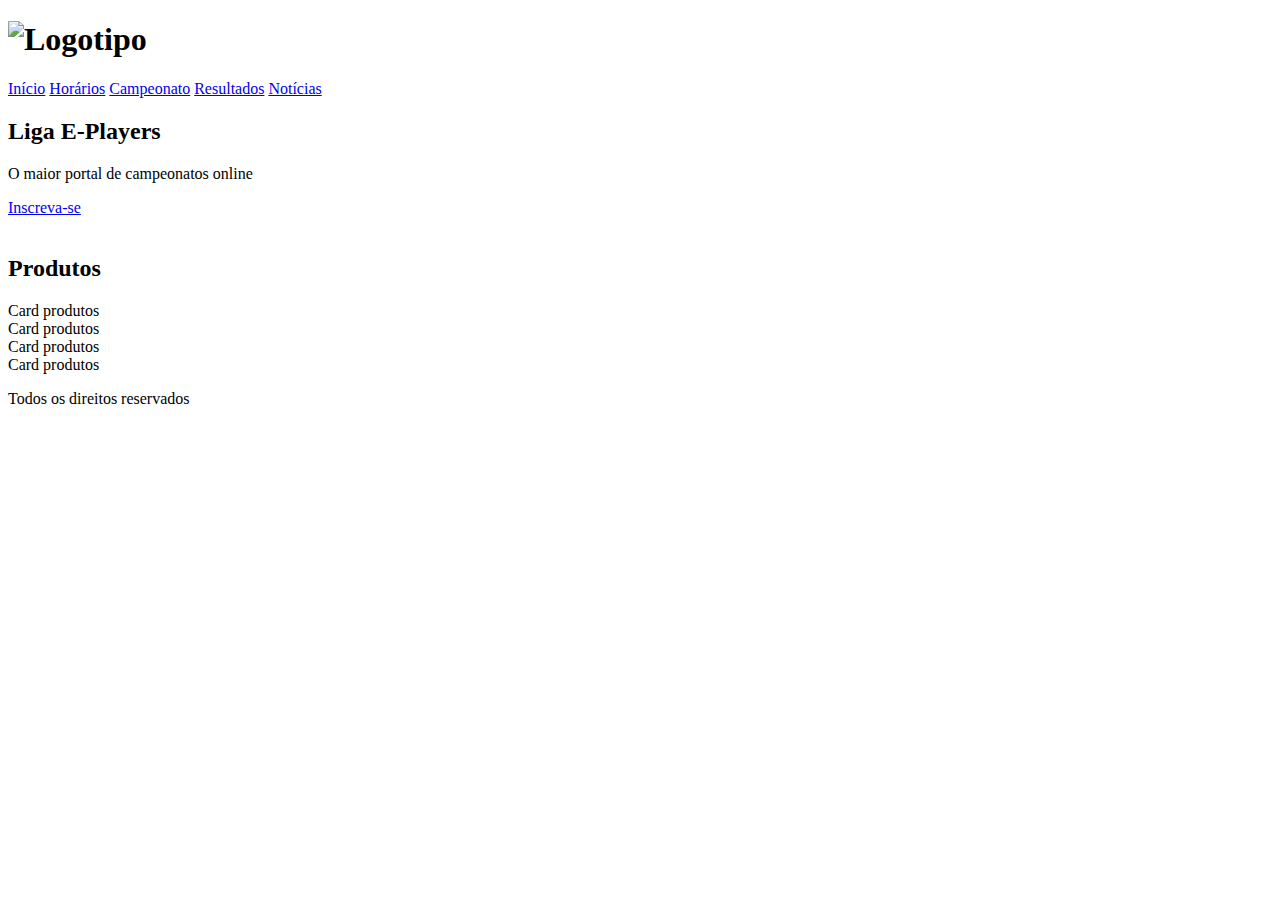
==== index.html @ a1ede2ae "teste" ====
<!DOCTYPE html>
<html lang="pt-BR">

<head>
    <meta charset="UTF-8">
    <meta http-equiv="X-UA-Compatible" content="IE=edge">
    <meta name="viewport" content="width=device-width, initial-scale=1.0">
    <title>E-Players</title>
    <!-- Latest compiled and minified CSS -->
    <!-- CSS only -->
<link href="https://cdn.jsdelivr.net/npm/bootstrap@5.2.0-beta1/dist/css/bootstrap.min.css" rel="stylesheet" integrity="sha384-0evHe/X+R7YkIZDRvuzKMRqM+OrBnVFBL6DOitfPri4tjfHxaWutUpFmBp4vmVor" crossorigin="anonymous">


    <link rel="stylesheet" href="css/style.css">
</head>

<body> 

    <header class="cabecalho">

        <div class="container-grid header-flex">
            <h1>
                <img src="images/logo.svg" alt="Logotipo" title="E-Players Logotipo">
            </h1>
            <nav class="menu-principal">
                <a href="endereço da página">Início</a>
                <a href="#">Horários</a>
                <a href="#">Campeonato</a>
                <a href="#">Resultados</a>
                <a href="#">Notícias</a>
            </nav>

        </div>
    </header>

    <main>
        <section class="banner">
            <div class="container-grid banner-box">
                <div class="banner-info">
                    <h2>Liga E-Players</h2>
                    <p>O maior portal de campeonatos online</p>
                    <a href="#">Inscreva-se</a>
                </div>
            </div>
        </section>

        <section class="jogos">
            <div class="container-grid jogos-images">
                <img src="./images/patrocinadores/f1-logo.png" alt="">
                <img src="./images/patrocinadores/lol-logo.png" alt="">
                <img src="./images/patrocinadores/cs-logo.png" alt="">
                <img src="./images/patrocinadores/valorant.png" alt="">
                <img src="./images/patrocinadores/fifa.png" alt="">
            </div>
        </section>
        <!-- bootstrap -->
        <section class="produtos">


            <div class="container">
                <div class="row">
                    <div class="col-12">
                        <h2>Produtos</h2>
                    </div>
                </div>

                <div class="row">
                    <div class="col-md-3">
                        Card produtos
                    </div>
                    <div class="col-md-3">
                        Card produtos
                    </div>
                    <div class="col-md-3">
                        Card produtos
                    </div>
                    <div class="col-md-3">
                        Card produtos
                    </div>
                </div>
            </div>

        </section>

    </main>


    <footer>
        <p>Todos os direitos reservados</p>
    </footer>







    <!-- Acessibilidade nvda -->
    <!-- SEO  -->
</body>

</html>
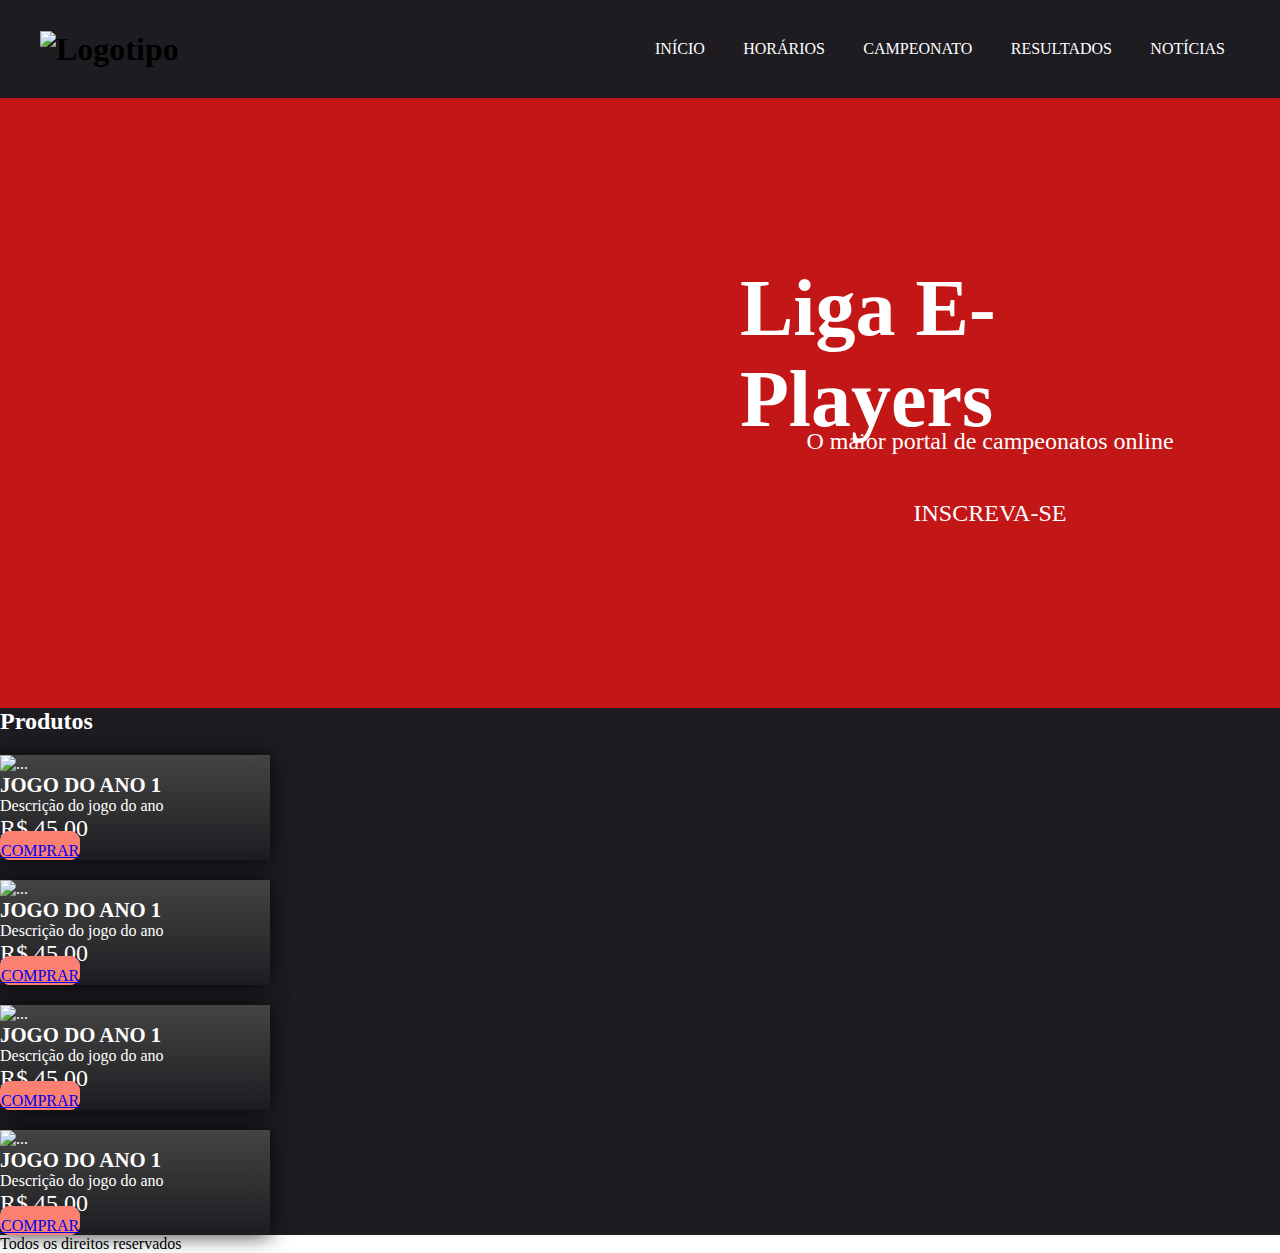
==== commit a49962fb: "Configura o header mobile e Adiciona Javascript" ====
--- a/index.html
+++ b/index.html
@@ -8,28 +8,30 @@
     <title>E-Players</title>
     <!-- Latest compiled and minified CSS -->
     <!-- CSS only -->
-<link href="https://cdn.jsdelivr.net/npm/bootstrap@5.2.0-beta1/dist/css/bootstrap.min.css" rel="stylesheet" integrity="sha384-0evHe/X+R7YkIZDRvuzKMRqM+OrBnVFBL6DOitfPri4tjfHxaWutUpFmBp4vmVor" crossorigin="anonymous">
+    <link href="https://cdn.jsdelivr.net/npm/bootstrap@5.2.0-beta1/dist/css/bootstrap.min.css" rel="stylesheet"
+        integrity="sha384-0evHe/X+R7YkIZDRvuzKMRqM+OrBnVFBL6DOitfPri4tjfHxaWutUpFmBp4vmVor" crossorigin="anonymous">
 
 
     <link rel="stylesheet" href="css/style.css">
 </head>
 
-<body> 
+<body>
 
     <header class="cabecalho">
 
         <div class="container-grid header-flex">
             <h1>
-                <img src="images/logo.svg" alt="Logotipo" title="E-Players Logotipo">
+                <img class="logotipo" src="images/logo.svg" alt="Logotipo" title="E-Players Logotipo">
             </h1>
-            <nav class="menu-principal">
-                <a href="endereço da página">Início</a>
+            <nav id="menu-principal" class="menu-principal">
+                <a href="#">Início</a>
                 <a href="#">Horários</a>
                 <a href="#">Campeonato</a>
                 <a href="#">Resultados</a>
                 <a href="#">Notícias</a>
             </nav>
 
+            <img onclick="mostraEscondeMenu();" class="menu-bars" src="./images/bars.svg" alt="Menu de Barras" title="Menu de Barras">
         </div>
     </header>
 
@@ -65,20 +67,66 @@
                 </div>
 
                 <div class="row">
-                    <div class="col-md-3">
-                        Card produtos
+
+                    <div class="col-12 col-md-6 col-lg-3 d-flex justify-content-center">
+                        <div class="card" style="width: 18rem;">
+                            <img src="./images/cardnews.jpg" class="card-img-top" alt="...">
+                            <div class="card-body">
+
+                                <h5 class="card-title">Jogo do ano 1</h5>
+                                <p class="card-text">Descrição do jogo do ano</p>
+                                <p class="card-title card-price">R$ 45,00</p>
+                                <a href="#" class="btn btn-danger">Comprar</a>
+
+                            </div>
+                        </div>
                     </div>
-                    <div class="col-md-3">
-                        Card produtos
+
+                    <div class="col-12 col-md-6 col-lg-3 d-flex justify-content-center">
+                        <div class="card" style="width: 18rem;">
+                            <img src="./images/cardnews.jpg" class="card-img-top" alt="...">
+                            <div class="card-body">
+
+                                <h5 class="card-title">Jogo do ano 1</h5>
+                                <p class="card-text">Descrição do jogo do ano</p>
+                                <p class="card-title card-price">R$ 45,00</p>
+                                <a href="#" class="btn btn-danger">Comprar</a>
+
+                            </div>
+                        </div>
                     </div>
-                    <div class="col-md-3">
-                        Card produtos
+
+                    <div class="col-12 col-md-6 col-lg-3 d-flex justify-content-center">
+                        <div class="card" style="width: 18rem;">
+                            <img src="./images/cardnews.jpg" class="card-img-top" alt="...">
+                            <div class="card-body">
+
+                                <h5 class="card-title">Jogo do ano 1</h5>
+                                <p class="card-text">Descrição do jogo do ano</p>
+                                <p class="card-title card-price">R$ 45,00</p>
+                                <a href="#" class="btn btn-danger">Comprar</a>
+
+                            </div>
+                        </div>
                     </div>
-                    <div class="col-md-3">
-                        Card produtos
+
+                    <div class="col-12 col-md-6 col-lg-3 d-flex justify-content-center">
+                        <div class="card" style="width: 18rem;">
+                            <img src="./images/cardnews.jpg" class="card-img-top" alt="...">
+                            <div class="card-body">
+
+                                <h5 class="card-title">Jogo do ano 1</h5>
+                                <p class="card-text">Descrição do jogo do ano</p>
+                                <p class="card-title card-price">R$ 45,00</p>
+                                <a href="#" class="btn btn-danger">Comprar</a>
+
+                            </div>
+                        </div>
                     </div>
-                </div>
-            </div>
+
+                    
+                </div><!-- FIM DA LINHA DE PRODUTOS -->
+            </div><!-- FIM DO CONTAINER DE PRODUTOS -->
 
         </section>
 
@@ -89,14 +137,9 @@
         <p>Todos os direitos reservados</p>
     </footer>
 
-
-
-
-
-
-
     <!-- Acessibilidade nvda -->
     <!-- SEO  -->
+    <script src="./js/script.js"></script>
 </body>
 
 </html>--- a/css/style.css
+++ b/css/style.css
@@ -0,0 +1,283 @@
+@font-face {
+    font-family: "Roboto-Regular";
+    src: url(../fonts/Roboto/Roboto-Regular.ttf);
+}
+
+@font-face {
+    font-family: "Roboto-Medium";
+    src: url(../fonts/Roboto/Roboto-Medium.ttf);
+}
+
+@font-face {
+    font-family: "TitilliumWeb-SemiBold";
+    src: url(../fonts/Titillium_Web/TitilliumWeb-SemiBold.ttf);
+}
+
+
+/* Reset */
+.jogos {
+    display: none;
+}
+* {
+    margin: 0;
+    padding: 0;
+    box-sizing: border-box;
+}
+
+body {
+    font-family: "Roboto-Regular";
+}
+
+.cabecalho {
+    background-color: #1E1C21;
+    padding-top: 20px;
+    padding-bottom: 20px;
+}
+
+.container-grid {
+    /* border:1px solid salmon; */
+    max-width: 1200px;
+    margin: 0 auto;
+    /* border: 1px solid white; */
+}
+
+.header-flex {
+    display: flex;
+    justify-content: space-between;
+    align-items: center;
+}
+
+
+
+/* navbar */
+.menu-principal {
+    width: 50%;
+    /* border: 1px solid white; */
+    display: flex;
+    justify-content: space-between;
+    align-items: center;
+}
+
+.menu-principal a {
+    color: white;
+    text-decoration: none;
+    text-transform: uppercase;
+    /* border: 1px solid red; */
+    padding: 20px 15px 20px 15px;
+}
+
+/* ************** MAIN ***************/
+.banner {
+    width: 100%;
+    height: 610px;
+    background-color: #C31616;
+    background-image: url(../images/banner_pilotos.png);
+    background-repeat: no-repeat;
+}
+
+/* caixa da liga inscreva-se */
+.banner-box {
+    display: flex;
+    justify-content: flex-end;
+    align-items: center;
+    height: 100% !important;
+    /* border: 1px solid white; */
+}
+
+.banner-info {
+    display: flex;
+    flex-direction: column;
+    justify-content: space-between;
+    color: white;
+    width: 500px;
+    height: 280px;
+    /* border: 1px solid white; */
+}
+
+.banner-info h2 {
+    font-family: "TitilliumWeb-SemiBold";
+    font-size: 80px;
+}
+
+.banner-info p {
+    font-family: "Roboto-Medium";
+    text-align: center;
+    font-size: 24px;
+    margin-top: -45px;
+}
+
+.banner-info a {
+    color: white;
+    font-size: 24px;
+    background-color: #C31616;
+    width: 270px;
+    height: 60px;
+
+
+    /* align-self: center; */
+    /* margin-left: auto; */
+    /* margin-right: auto; */
+    margin-inline: auto;
+
+    border-radius: 12px;
+    display: flex;
+    justify-content: center;
+    align-items: center;
+    text-decoration: none;
+    text-transform: uppercase;
+    cursor: pointer;
+
+}
+
+/* banner jogos/patrocidados */
+.jogos {
+    background-color: #1E1C21;
+}
+
+.jogos-images {
+    display: flex;
+    justify-content: space-between;
+    align-items: center;
+    padding: 10px 0;
+}
+
+
+/* produtos */
+.produtos {
+    background-color: #1E1C21;
+}
+
+.produtos h2,
+.row {
+    margin: 0;
+    color: white;
+}
+
+/* personalização bootstrap */
+.container {
+    max-width: 1200px;
+}
+
+.btn-danger {
+    background-color: salmon;
+    border: 1px solid salmon;
+}
+
+.btn-danger:hover {
+    background-color: #f76555;
+    border: 1px solid #f76555;
+}
+
+.card {
+    max-width: 270px;
+    margin-top: 20px;
+    color: white;
+    border: none;
+    box-shadow: 0px 0px 20px rgba(0, 0, 0, 0.8);
+    background-image: linear-gradient(to bottom, #444444, #1e1c21);
+}
+
+.card .btn {
+    width: 100%;
+    margin-top: 20px;
+    padding-top: 10px;
+    padding-top: 10px;
+    text-transform: uppercase !important;
+    border-radius: 10px;
+}
+
+.card-title {
+    text-transform: uppercase;
+    font-family: "TitilliumWeb-SemiBold";
+    font-size: 1.3rem;
+}
+
+.card-price {
+    font-family: "TitilliumWeb-SemiBold";
+    font-size: 1.5rem;
+}
+
+
+
+/* Medias */
+
+/* Celular: 0 767px */
+/* Tablets: 768px 991px */
+/* Desktops: >= 992px */
+
+/* Desktop */
+@media screen and (min-width: 992px) {
+    .menu-bars {
+        display: none;
+
+    }
+}
+/* Tablets */
+@media screen and (max-width: 991px) {
+    .cabecalho {
+        padding: 20px 25px;
+
+    }
+
+    .header-flex {
+        height: 60px;
+
+    }
+
+    .menu-bars {
+        width: 40px;
+        color: white;
+    }
+
+
+}
+
+/* celular */
+@media screen and (max-width: 767px) {
+
+    .logotipo {
+        width: 150px;
+    }
+
+    .menu-bars {
+        width: 25px;
+    }
+
+    /* 
+        Precisa corrigir/mover para mídia de tablets 
+        pois estamos fazendo "DESKTOP FIRST" 
+        senão o trabalho poderá ser dobrado 
+    ß*/
+    .navbarShow {
+        left: 0 !important;
+    }
+    /* navbar */
+    .menu-principal {
+        position: fixed; /* viewport/janela */
+        bottom: 0;
+        left: -80%;
+        z-index: 10;
+
+        width: 80%;
+        height: 100%;
+        background-color: #1E1C21;
+
+        /* já tem flexbox */
+        flex-direction: column;
+        justify-content: center;
+        
+        transition: left 0.5s;
+    }
+
+    .menu-principal a {
+        display: flex;
+        justify-content: center;
+        align-items: center;
+
+        width: 80%;
+        height: 30px;
+        margin-bottom: 20px;
+        text-align: center;
+        /* background-color: rgba(255, 255, 255, 0.8); */
+    }
+}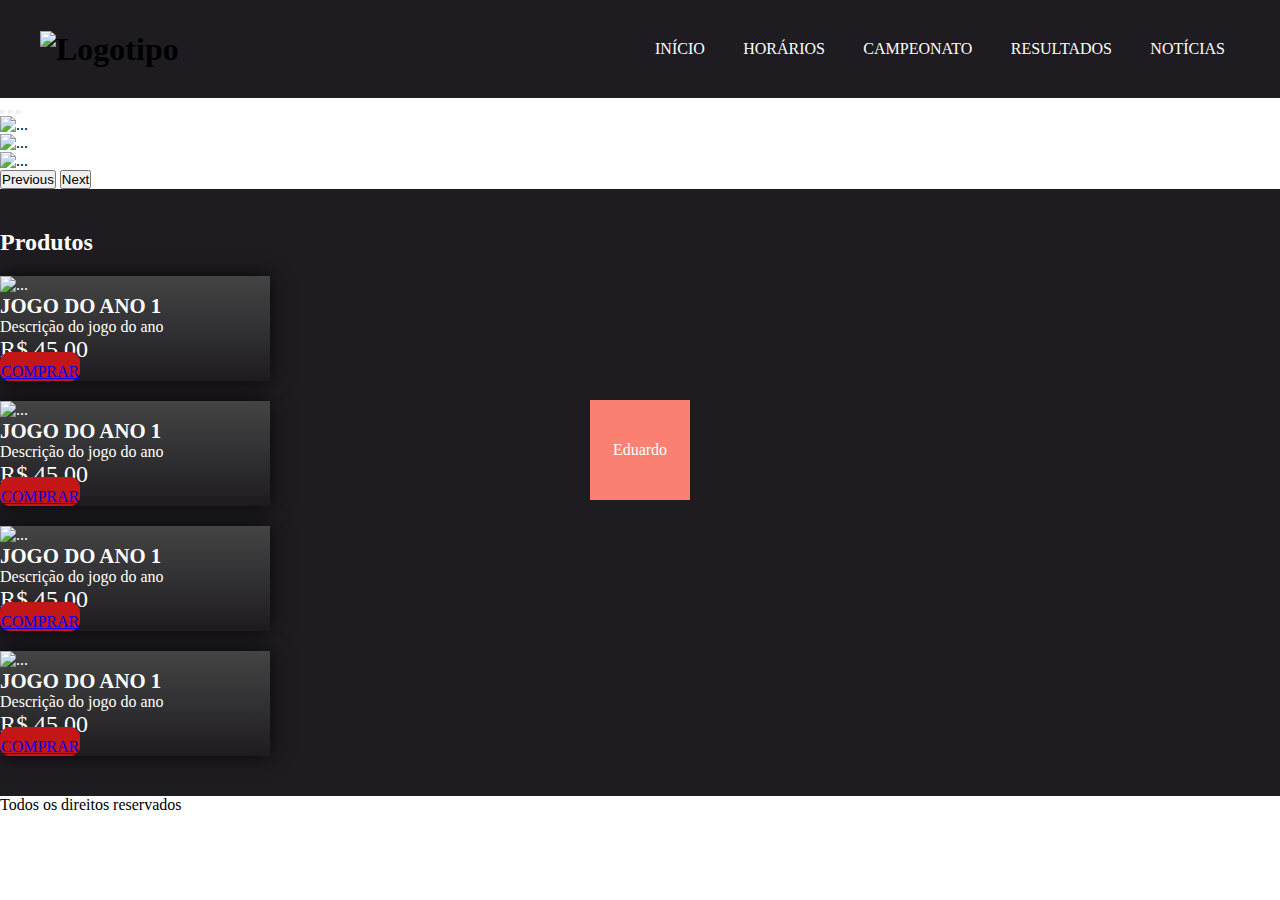
==== commit 74ae30ff: "Aula Encontro Remoto 5" ====
--- a/index.html
+++ b/index.html
@@ -31,12 +31,58 @@
                 <a href="#">Notícias</a>
             </nav>
 
-            <img onclick="mostraEscondeMenu();" class="menu-bars" src="./images/bars.svg" alt="Menu de Barras" title="Menu de Barras">
+            <img onclick="mostraEscondeMenu();" class="menu-bars" src="./images/bars.svg" alt="Menu de Barras"
+                title="Menu de Barras">
         </div>
     </header>
 
     <main>
-        <section class="banner">
+
+
+
+        <!-- CAROUSEL BOOTSTRAP -->
+        <div id="carouselExampleIndicators" class="carousel slide" data-bs-ride="carousel">
+            <div class="info-test">
+                Eduardo
+            </div>
+            <div class="carousel-indicators">
+                <button type="button" data-bs-target="#carouselExampleIndicators" data-bs-slide-to="0" class="active"
+                    aria-current="true" aria-label="Slide 1"></button>
+                <button type="button" data-bs-target="#carouselExampleIndicators" data-bs-slide-to="1"
+                    aria-label="Slide 2"></button>
+                <button type="button" data-bs-target="#carouselExampleIndicators" data-bs-slide-to="2"
+                    aria-label="Slide 3"></button>
+            </div>
+            <div class="carousel-inner">
+                <div class="carousel-item active">
+                    <img src="./images/banner_pilotos.png" class="d-block w-100" alt="...">
+                </div>
+                <div class="carousel-item">
+                    <img src="./images/banner_lol.png" class="d-block w-100" alt="...">
+                </div>
+                <div class="carousel-item">
+                    <img src="./images/banner_cs.png" class="d-block w-100" alt="...">
+                </div>
+            </div>
+            <button class="carousel-control-prev" type="button" data-bs-target="#carouselExampleIndicators"
+                data-bs-slide="prev">
+                <span class="carousel-control-prev-icon" aria-hidden="true"></span>
+                <span class="visually-hidden">Previous</span>
+            </button>
+            <button class="carousel-control-next" type="button" data-bs-target="#carouselExampleIndicators"
+                data-bs-slide="next">
+                <span class="carousel-control-next-icon" aria-hidden="true"></span>
+                <span class="visually-hidden">Next</span>
+            </button>
+        </div>
+
+
+
+
+
+
+        <!-- BANNER HTML e CSS na mão -->
+        <!-- <section class="banner">
             <div class="container-grid banner-box">
                 <div class="banner-info">
                     <h2>Liga E-Players</h2>
@@ -44,7 +90,9 @@
                     <a href="#">Inscreva-se</a>
                 </div>
             </div>
-        </section>
+        </section> -->
+
+
 
         <section class="jogos">
             <div class="container-grid jogos-images">
@@ -76,55 +124,55 @@
                                 <h5 class="card-title">Jogo do ano 1</h5>
                                 <p class="card-text">Descrição do jogo do ano</p>
                                 <p class="card-title card-price">R$ 45,00</p>
-                                <a href="#" class="btn btn-danger">Comprar</a>
-
-                            </div>
-                        </div>
-                    </div>
-
-                    <div class="col-12 col-md-6 col-lg-3 d-flex justify-content-center">
-                        <div class="card" style="width: 18rem;">
-                            <img src="./images/cardnews.jpg" class="card-img-top" alt="...">
-                            <div class="card-body">
-
-                                <h5 class="card-title">Jogo do ano 1</h5>
-                                <p class="card-text">Descrição do jogo do ano</p>
-                                <p class="card-title card-price">R$ 45,00</p>
-                                <a href="#" class="btn btn-danger">Comprar</a>
-
-                            </div>
-                        </div>
-                    </div>
-
-                    <div class="col-12 col-md-6 col-lg-3 d-flex justify-content-center">
-                        <div class="card" style="width: 18rem;">
-                            <img src="./images/cardnews.jpg" class="card-img-top" alt="...">
-                            <div class="card-body">
-
-                                <h5 class="card-title">Jogo do ano 1</h5>
-                                <p class="card-text">Descrição do jogo do ano</p>
-                                <p class="card-title card-price">R$ 45,00</p>
-                                <a href="#" class="btn btn-danger">Comprar</a>
-
-                            </div>
-                        </div>
-                    </div>
-
-                    <div class="col-12 col-md-6 col-lg-3 d-flex justify-content-center">
-                        <div class="card" style="width: 18rem;">
-                            <img src="./images/cardnews.jpg" class="card-img-top" alt="...">
-                            <div class="card-body">
-
-                                <h5 class="card-title">Jogo do ano 1</h5>
-                                <p class="card-text">Descrição do jogo do ano</p>
-                                <p class="card-title card-price">R$ 45,00</p>
-                                <a href="#" class="btn btn-danger">Comprar</a>
-
-                            </div>
-                        </div>
-                    </div>
-
-                    
+                                <a href="#" class="btn btn-danger btn-buy">Comprar</a>
+
+                            </div>
+                        </div>
+                    </div>
+
+                    <div class="col-12 col-md-6 col-lg-3 d-flex justify-content-center">
+                        <div class="card" style="width: 18rem;">
+                            <img src="./images/cardnews.jpg" class="card-img-top" alt="...">
+                            <div class="card-body">
+
+                                <h5 class="card-title">Jogo do ano 1</h5>
+                                <p class="card-text">Descrição do jogo do ano</p>
+                                <p class="card-title card-price">R$ 45,00</p>
+                                <a href="#" class="btn btn-danger btn-buy">Comprar</a>
+
+                            </div>
+                        </div>
+                    </div>
+
+                    <div class="col-12 col-md-6 col-lg-3 d-flex justify-content-center">
+                        <div class="card" style="width: 18rem;">
+                            <img src="./images/cardnews.jpg" class="card-img-top" alt="...">
+                            <div class="card-body">
+
+                                <h5 class="card-title">Jogo do ano 1</h5>
+                                <p class="card-text">Descrição do jogo do ano</p>
+                                <p class="card-title card-price">R$ 45,00</p>
+                                <a href="#" class="btn btn-danger btn-buy">Comprar</a>
+
+                            </div>
+                        </div>
+                    </div>
+
+                    <div class="col-12 col-md-6 col-lg-3 d-flex justify-content-center">
+                        <div class="card" style="width: 18rem;">
+                            <img src="./images/cardnews.jpg" class="card-img-top" alt="...">
+                            <div class="card-body">
+
+                                <h5 class="card-title">Jogo do ano 1</h5>
+                                <p class="card-text">Descrição do jogo do ano</p>
+                                <p class="card-title card-price">R$ 45,00</p>
+                                <a href="#" class="btn btn-danger btn-buy">Comprar</a>
+
+                            </div>
+                        </div>
+                    </div>
+
+
                 </div><!-- FIM DA LINHA DE PRODUTOS -->
             </div><!-- FIM DO CONTAINER DE PRODUTOS -->
 
@@ -139,6 +187,14 @@
 
     <!-- Acessibilidade nvda -->
     <!-- SEO  -->
+
+    <!-- jQuery -->
+    <script src="https://cdnjs.cloudflare.com/ajax/libs/jquery/3.6.0/jquery.min.js"></script>
+
+    <!-- JS do Bootstrap -->
+    <script src="https://cdn.jsdelivr.net/npm/bootstrap@5.1.3/dist/js/bootstrap.bundle.min.js"
+        integrity="sha384-ka7Sk0Gln4gmtz2MlQnikT1wXgYsOg+OMhuP+IlRH9sENBO0LRn5q+8nbTov4+1p"
+        crossorigin="anonymous"></script>
     <script src="./js/script.js"></script>
 </body>
 
--- a/css/style.css
+++ b/css/style.css
@@ -18,6 +18,7 @@
 .jogos {
     display: none;
 }
+
 * {
     margin: 0;
     padding: 0;
@@ -145,6 +146,11 @@
 /* produtos */
 .produtos {
     background-color: #1E1C21;
+    padding: 40px 0;
+}
+
+.produtos h2 {
+    font-size: 1.5rem;
 }
 
 .produtos h2,
@@ -159,13 +165,13 @@
 }
 
 .btn-danger {
-    background-color: salmon;
-    border: 1px solid salmon;
+    background-color: #C31616;
+    border: 1px solid #C31616;
 }
 
 .btn-danger:hover {
-    background-color: #f76555;
-    border: 1px solid #f76555;
+    background-color: #ac1515;
+    border: 1px solid #ac1515;
 }
 
 .card {
@@ -199,6 +205,21 @@
 
 
 
+
+.info-test {
+    position: absolute;
+    top: calc(50% - 50px);
+    left: calc(50% - 50px);
+    width: 100px;
+    height: 100px;
+    color: white;
+    z-index: 100;
+    background-color: salmon;
+    display: flex;
+    justify-content: center;
+    align-items: center;
+}
+
 /* Medias */
 
 /* Celular: 0 767px */
@@ -212,7 +233,8 @@
 
     }
 }
-/* Tablets */
+
+/**************** Tablets 0 até 991px *****************/
 @media screen and (max-width: 991px) {
     .cabecalho {
         padding: 20px 25px;
@@ -224,24 +246,19 @@
 
     }
 
+    .banner {
+        background-image: url(../images/banner_lol.png);
+    }
+
+    .banner-box {
+        justify-content: center;
+    }
+
     .menu-bars {
         width: 40px;
         color: white;
     }
 
-
-}
-
-/* celular */
-@media screen and (max-width: 767px) {
-
-    .logotipo {
-        width: 150px;
-    }
-
-    .menu-bars {
-        width: 25px;
-    }
 
     /* 
         Precisa corrigir/mover para mídia de tablets 
@@ -251,33 +268,56 @@
     .navbarShow {
         left: 0 !important;
     }
+
     /* navbar */
     .menu-principal {
-        position: fixed; /* viewport/janela */
+        position: fixed;
+        /* viewport/janela */
         bottom: 0;
         left: -80%;
         z-index: 10;
 
         width: 80%;
         height: 100%;
-        background-color: #1E1C21;
+        background-color: rgba(30, 28, 33, 0.95);
 
         /* já tem flexbox */
         flex-direction: column;
         justify-content: center;
-        
+
         transition: left 0.5s;
     }
 
     .menu-principal a {
         display: flex;
-        justify-content: center;
+        justify-content: flex-start;
         align-items: center;
 
         width: 80%;
         height: 30px;
-        margin-bottom: 20px;
-        text-align: center;
-        /* background-color: rgba(255, 255, 255, 0.8); */
-    }
+        margin-bottom: 30px;
+        font-size: 1.5rem;
+
+        border-left: 3px dotted white;
+    }
+
+
+}
+
+/* celular de 0px até 767px*/
+@media screen and (max-width: 767px) {
+
+    .logotipo {
+        width: 150px;
+    }
+
+    .menu-bars {
+        width: 25px;
+    }
+
+    .menu-principal a {
+        margin-bottom: 30px;
+        font-size: 1rem;
+    }
+
 }